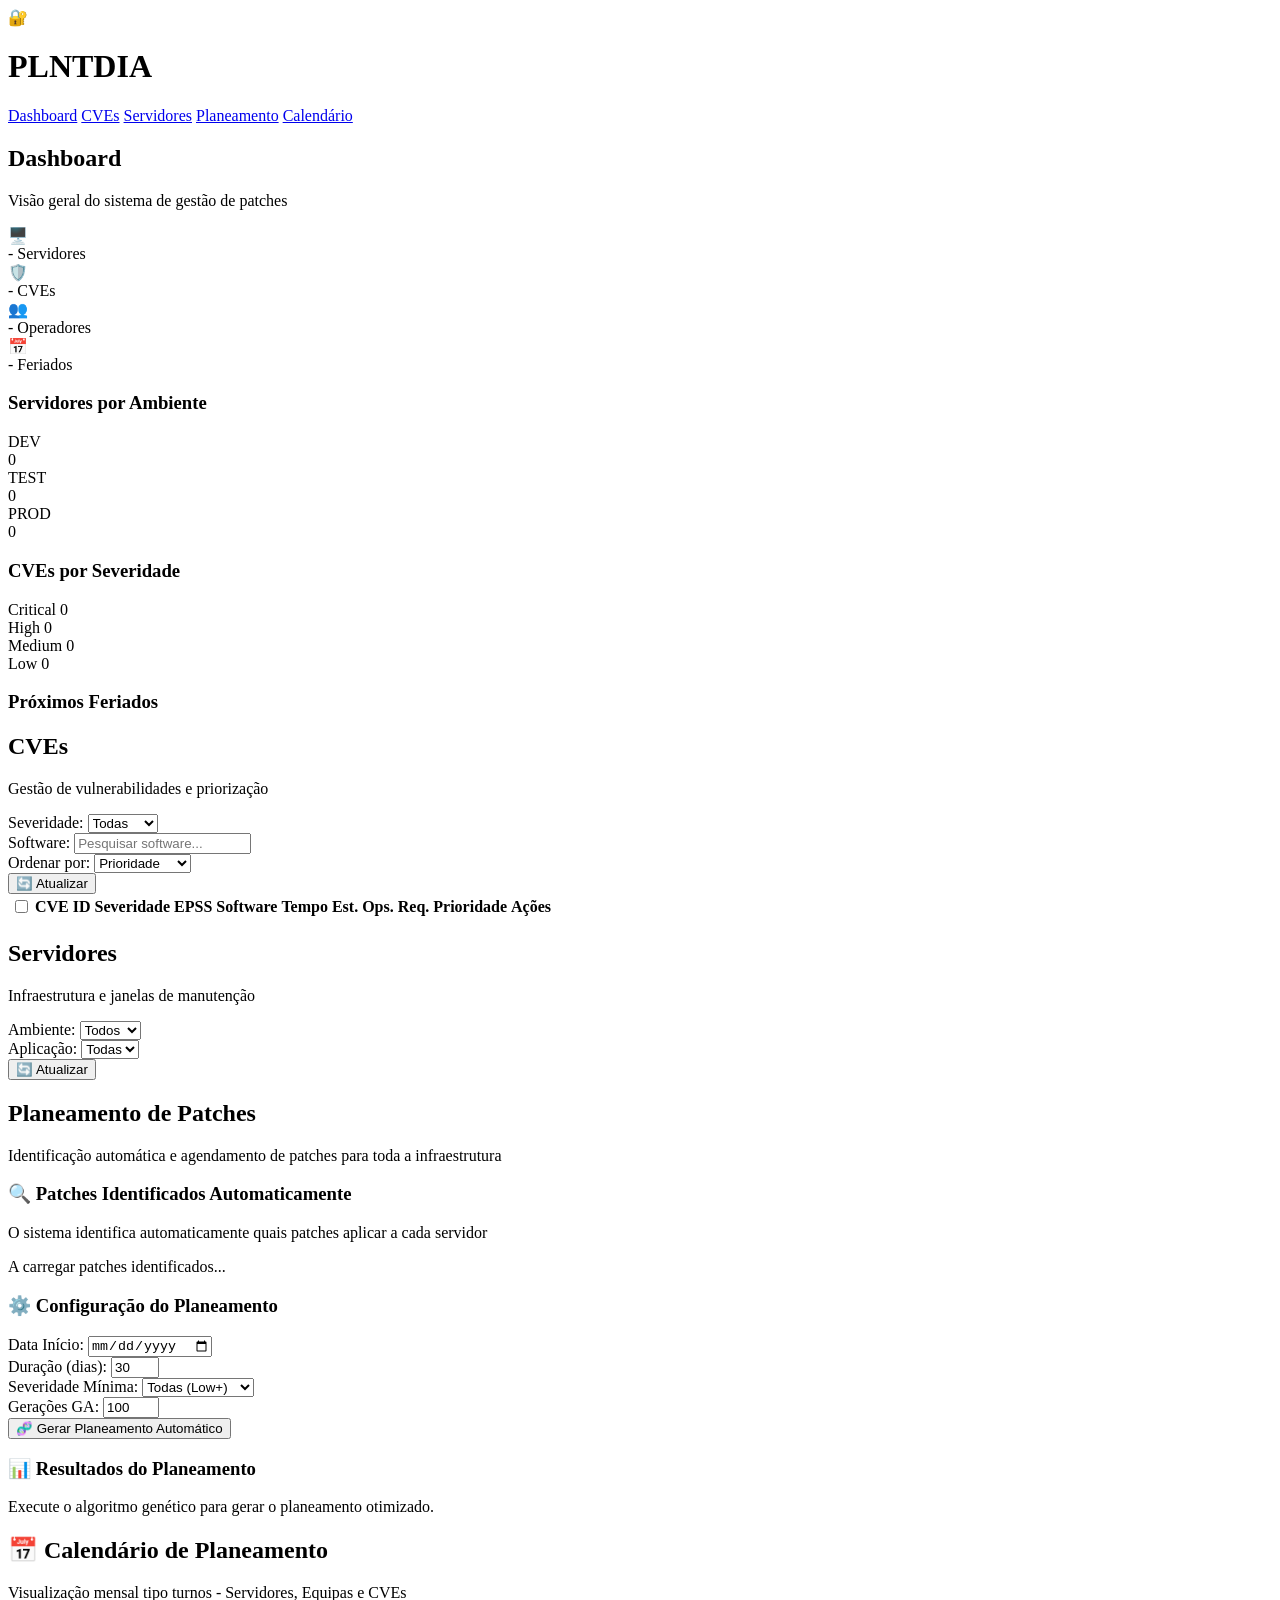
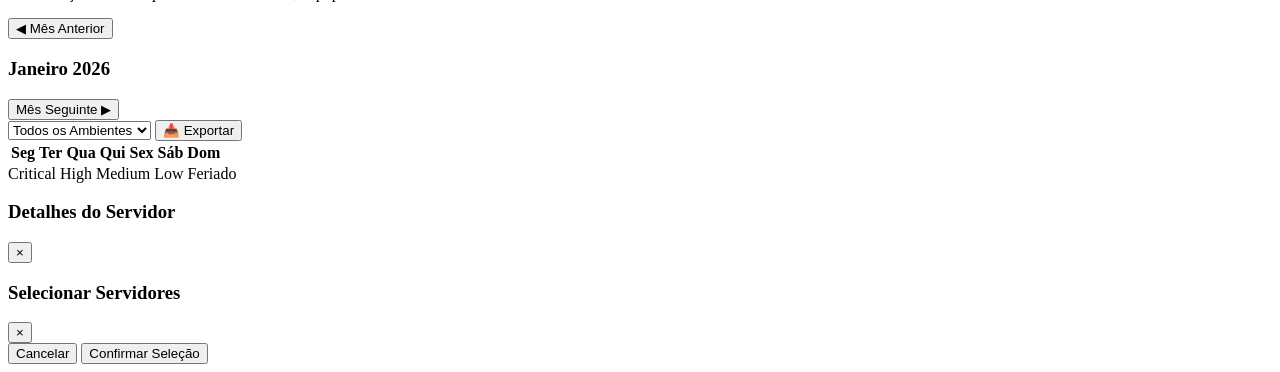
==== PLNTDIA/templates/index.html @ bb97cc93 "feat: Dashboard web com CVEs reais do dataset - Implementado carregamento de CVEs do merged_cve_data" ====
<!DOCTYPE html>
<html lang="pt">
<head>
    <meta charset="UTF-8">
    <meta name="viewport" content="width=device-width, initial-scale=1.0">
    <title>PLNTDIA - Gestão de Patches</title>
    <link rel="stylesheet" href="/static/css/style.css">
    <link href="https://fonts.googleapis.com/css2?family=Inter:wght@300;400;500;600;700&display=swap" rel="stylesheet">
</head>
<body>
    <header class="header">
        <div class="header-content">
            <div class="logo">
                <span class="logo-icon">🔐</span>
                <h1>PLNTDIA</h1>
            </div>
            <nav class="nav">
                <a href="#" class="nav-item active" data-tab="dashboard">Dashboard</a>
                <a href="#" class="nav-item" data-tab="cves">CVEs</a>
                <a href="#" class="nav-item" data-tab="servers">Servidores</a>
                <a href="#" class="nav-item" data-tab="schedule">Planeamento</a>
                <a href="#" class="nav-item" data-tab="calendar">Calendário</a>
            </nav>
        </div>
    </header>

    <main class="main-content">
        <!-- Dashboard Tab -->
        <section id="dashboard" class="tab-content active">
            <div class="page-header">
                <h2>Dashboard</h2>
                <p>Visão geral do sistema de gestão de patches</p>
            </div>
            
            <div class="stats-grid">
                <div class="stat-card">
                    <div class="stat-icon servers">🖥️</div>
                    <div class="stat-info">
                        <span class="stat-value" id="total-servers">-</span>
                        <span class="stat-label">Servidores</span>
                    </div>
                </div>
                <div class="stat-card">
                    <div class="stat-icon cves">🛡️</div>
                    <div class="stat-info">
                        <span class="stat-value" id="total-cves">-</span>
                        <span class="stat-label">CVEs</span>
                    </div>
                </div>
                <div class="stat-card">
                    <div class="stat-icon workers">👥</div>
                    <div class="stat-info">
                        <span class="stat-value" id="total-workers">-</span>
                        <span class="stat-label">Operadores</span>
                    </div>
                </div>
                <div class="stat-card">
                    <div class="stat-icon holidays">📅</div>
                    <div class="stat-info">
                        <span class="stat-value" id="total-holidays">-</span>
                        <span class="stat-label">Feriados</span>
                    </div>
                </div>
            </div>

            <div class="dashboard-grid">
                <div class="card">
                    <h3>Servidores por Ambiente</h3>
                    <div class="env-chart" id="env-chart">
                        <div class="env-bar dev">
                            <span class="env-label">DEV</span>
                            <div class="bar-container">
                                <div class="bar" id="dev-bar"></div>
                            </div>
                            <span class="env-count" id="dev-count">0</span>
                        </div>
                        <div class="env-bar test">
                            <span class="env-label">TEST</span>
                            <div class="bar-container">
                                <div class="bar" id="test-bar"></div>
                            </div>
                            <span class="env-count" id="test-count">0</span>
                        </div>
                        <div class="env-bar prod">
                            <span class="env-label">PROD</span>
                            <div class="bar-container">
                                <div class="bar" id="prod-bar"></div>
                            </div>
                            <span class="env-count" id="prod-count">0</span>
                        </div>
                    </div>
                </div>

                <div class="card">
                    <h3>CVEs por Severidade</h3>
                    <div class="severity-chart" id="severity-chart">
                        <div class="severity-item critical">
                            <span class="severity-badge">Critical</span>
                            <span class="severity-count" id="critical-count">0</span>
                        </div>
                        <div class="severity-item high">
                            <span class="severity-badge">High</span>
                            <span class="severity-count" id="high-count">0</span>
                        </div>
                        <div class="severity-item medium">
                            <span class="severity-badge">Medium</span>
                            <span class="severity-count" id="medium-count">0</span>
                        </div>
                        <div class="severity-item low">
                            <span class="severity-badge">Low</span>
                            <span class="severity-count" id="low-count">0</span>
                        </div>
                    </div>
                </div>

                <div class="card full-width">
                    <h3>Próximos Feriados</h3>
                    <div class="holidays-list" id="holidays-list">
                        <!-- Populated by JavaScript -->
                    </div>
                </div>
            </div>
        </section>

        <!-- CVEs Tab -->
        <section id="cves" class="tab-content">
            <div class="page-header">
                <h2>CVEs</h2>
                <p>Gestão de vulnerabilidades e priorização</p>
            </div>

            <div class="filters-bar">
                <div class="filter-group">
                    <label>Severidade:</label>
                    <select id="cve-severity-filter">
                        <option value="">Todas</option>
                        <option value="Critical">Critical</option>
                        <option value="High">High</option>
                        <option value="Medium">Medium</option>
                        <option value="Low">Low</option>
                    </select>
                </div>
                <div class="filter-group">
                    <label>Software:</label>
                    <input type="text" id="cve-software-filter" placeholder="Pesquisar software...">
                </div>
                <div class="filter-group">
                    <label>Ordenar por:</label>
                    <select id="cve-sort">
                        <option value="priority">Prioridade</option>
                        <option value="severity">Severidade</option>
                        <option value="epss">EPSS Score</option>
                    </select>
                </div>
                <button class="btn btn-secondary" id="refresh-cves">🔄 Atualizar</button>
            </div>

            <div class="cve-table-container">
                <table class="data-table" id="cve-table">
                    <thead>
                        <tr>
                            <th><input type="checkbox" id="select-all-cves"></th>
                            <th>CVE ID</th>
                            <th>Severidade</th>
                            <th>EPSS</th>
                            <th>Software</th>
                            <th>Tempo Est.</th>
                            <th>Ops. Req.</th>
                            <th>Prioridade</th>
                            <th>Ações</th>
                        </tr>
                    </thead>
                    <tbody id="cve-table-body">
                        <!-- Populated by JavaScript -->
                    </tbody>
                </table>
            </div>
        </section>

        <!-- Servers Tab -->
        <section id="servers" class="tab-content">
            <div class="page-header">
                <h2>Servidores</h2>
                <p>Infraestrutura e janelas de manutenção</p>
            </div>

            <div class="filters-bar">
                <div class="filter-group">
                    <label>Ambiente:</label>
                    <select id="server-env-filter">
                        <option value="">Todos</option>
                        <option value="DEV">DEV</option>
                        <option value="TEST">TEST</option>
                        <option value="PROD">PROD</option>
                    </select>
                </div>
                <div class="filter-group">
                    <label>Aplicação:</label>
                    <select id="server-app-filter">
                        <option value="">Todas</option>
                        <!-- Populated by JavaScript -->
                    </select>
                </div>
                <button class="btn btn-secondary" id="refresh-servers">🔄 Atualizar</button>
            </div>

            <div class="servers-grid" id="servers-grid">
                <!-- Populated by JavaScript -->
            </div>
        </section>

        <!-- Schedule Tab -->
        <section id="schedule" class="tab-content">
            <div class="page-header">
                <h2>Planeamento de Patches</h2>
                <p>Identificação automática e agendamento de patches para toda a infraestrutura</p>
            </div>

            <div class="schedule-layout">
                <div class="card selection-panel">
                    <h3>🔍 Patches Identificados Automaticamente</h3>
                    <p class="subtitle">O sistema identifica automaticamente quais patches aplicar a cada servidor</p>
                    
                    <div class="auto-patches-summary" id="auto-patches-summary">
                        <div class="loading-indicator">A carregar patches identificados...</div>
                    </div>
                    
                    <div class="patches-list-container" id="patches-list-container">
                        <!-- Auto-filled with recommended patches -->
                    </div>
                    
                    <h3>⚙️ Configuração do Planeamento</h3>
                    <div class="config-form">
                        <div class="form-group">
                            <label>Data Início:</label>
                            <input type="date" id="plan-start-date">
                        </div>
                        <div class="form-group">
                            <label>Duração (dias):</label>
                            <input type="number" id="plan-days" value="30" min="7" max="90">
                        </div>
                        <div class="form-group">
                            <label>Severidade Mínima:</label>
                            <select id="plan-min-severity">
                                <option value="Low">Todas (Low+)</option>
                                <option value="Medium">Medium+</option>
                                <option value="High">High+</option>
                                <option value="Critical">Apenas Critical</option>
                            </select>
                        </div>
                        <div class="form-group">
                            <label>Gerações GA:</label>
                            <input type="number" id="plan-generations" value="100" min="50" max="500">
                        </div>
                    </div>

                    <button class="btn btn-primary btn-large" id="auto-generate-plan">
                        🧬 Gerar Planeamento Automático
                    </button>
                </div>

                <div class="card results-panel">
                    <h3>📊 Resultados do Planeamento</h3>
                    <div class="plan-results" id="plan-results">
                        <p class="empty-state">Execute o algoritmo genético para gerar o planeamento otimizado.</p>
                    </div>
                </div>
            </div>
        </section>

        <!-- Calendar Tab -->
        <section id="calendar" class="tab-content">
            <div class="page-header">
                <h2>📅 Calendário de Planeamento</h2>
                <p>Visualização mensal tipo turnos - Servidores, Equipas e CVEs</p>
            </div>

            <div class="calendar-toolbar">
                <div class="calendar-nav">
                    <button class="btn btn-secondary" id="prev-month">◀ Mês Anterior</button>
                    <h3 id="calendar-month-title">Janeiro 2026</h3>
                    <button class="btn btn-secondary" id="next-month">Mês Seguinte ▶</button>
                </div>
                <div class="calendar-filters">
                    <select id="calendar-env-filter">
                        <option value="">Todos os Ambientes</option>
                        <option value="DEV">DEV</option>
                        <option value="TEST">TEST</option>
                        <option value="PROD">PROD</option>
                    </select>
                    <button class="btn btn-primary" id="export-calendar">📥 Exportar</button>
                </div>
            </div>

            <div class="monthly-calendar-container">
                <table class="monthly-calendar" id="monthly-calendar">
                    <thead>
                        <tr>
                            <th>Seg</th>
                            <th>Ter</th>
                            <th>Qua</th>
                            <th>Qui</th>
                            <th>Sex</th>
                            <th class="weekend">Sáb</th>
                            <th class="weekend">Dom</th>
                        </tr>
                    </thead>
                    <tbody id="calendar-body">
                        <!-- Calendar cells populated by JavaScript -->
                    </tbody>
                </table>
            </div>

            <div class="calendar-legend">
                <span class="legend-item"><span class="legend-color critical"></span> Critical</span>
                <span class="legend-item"><span class="legend-color high"></span> High</span>
                <span class="legend-item"><span class="legend-color medium"></span> Medium</span>
                <span class="legend-item"><span class="legend-color low"></span> Low</span>
                <span class="legend-item"><span class="legend-color holiday"></span> Feriado</span>
            </div>

            <!-- Day Detail Panel -->
            <div class="day-detail-panel" id="day-detail-panel" style="display: none;">
                <div class="day-detail-header">
                    <h3 id="day-detail-title">Detalhes do Dia</h3>
                    <button class="btn btn-secondary" id="close-day-detail">✕</button>
                </div>
                <div class="day-detail-content" id="day-detail-content">
                    <!-- Day details populated by JavaScript -->
                </div>
            </div>
        </section>
    </main>

    <!-- Server Detail Modal -->
    <div class="modal" id="server-modal">
        <div class="modal-content">
            <div class="modal-header">
                <h3 id="modal-server-title">Detalhes do Servidor</h3>
                <button class="modal-close">&times;</button>
            </div>
            <div class="modal-body" id="modal-server-body">
                <!-- Populated by JavaScript -->
            </div>
        </div>
    </div>

    <!-- CVE Selection Modal -->
    <div class="modal" id="cve-servers-modal">
        <div class="modal-content modal-large">
            <div class="modal-header">
                <h3 id="modal-cve-title">Selecionar Servidores</h3>
                <button class="modal-close">&times;</button>
            </div>
            <div class="modal-body" id="modal-cve-body">
                <!-- Populated by JavaScript -->
            </div>
            <div class="modal-footer">
                <button class="btn btn-secondary modal-close">Cancelar</button>
                <button class="btn btn-primary" id="confirm-server-selection">Confirmar Seleção</button>
            </div>
        </div>
    </div>

    <script src="/static/js/app.js"></script>
</body>
</html>
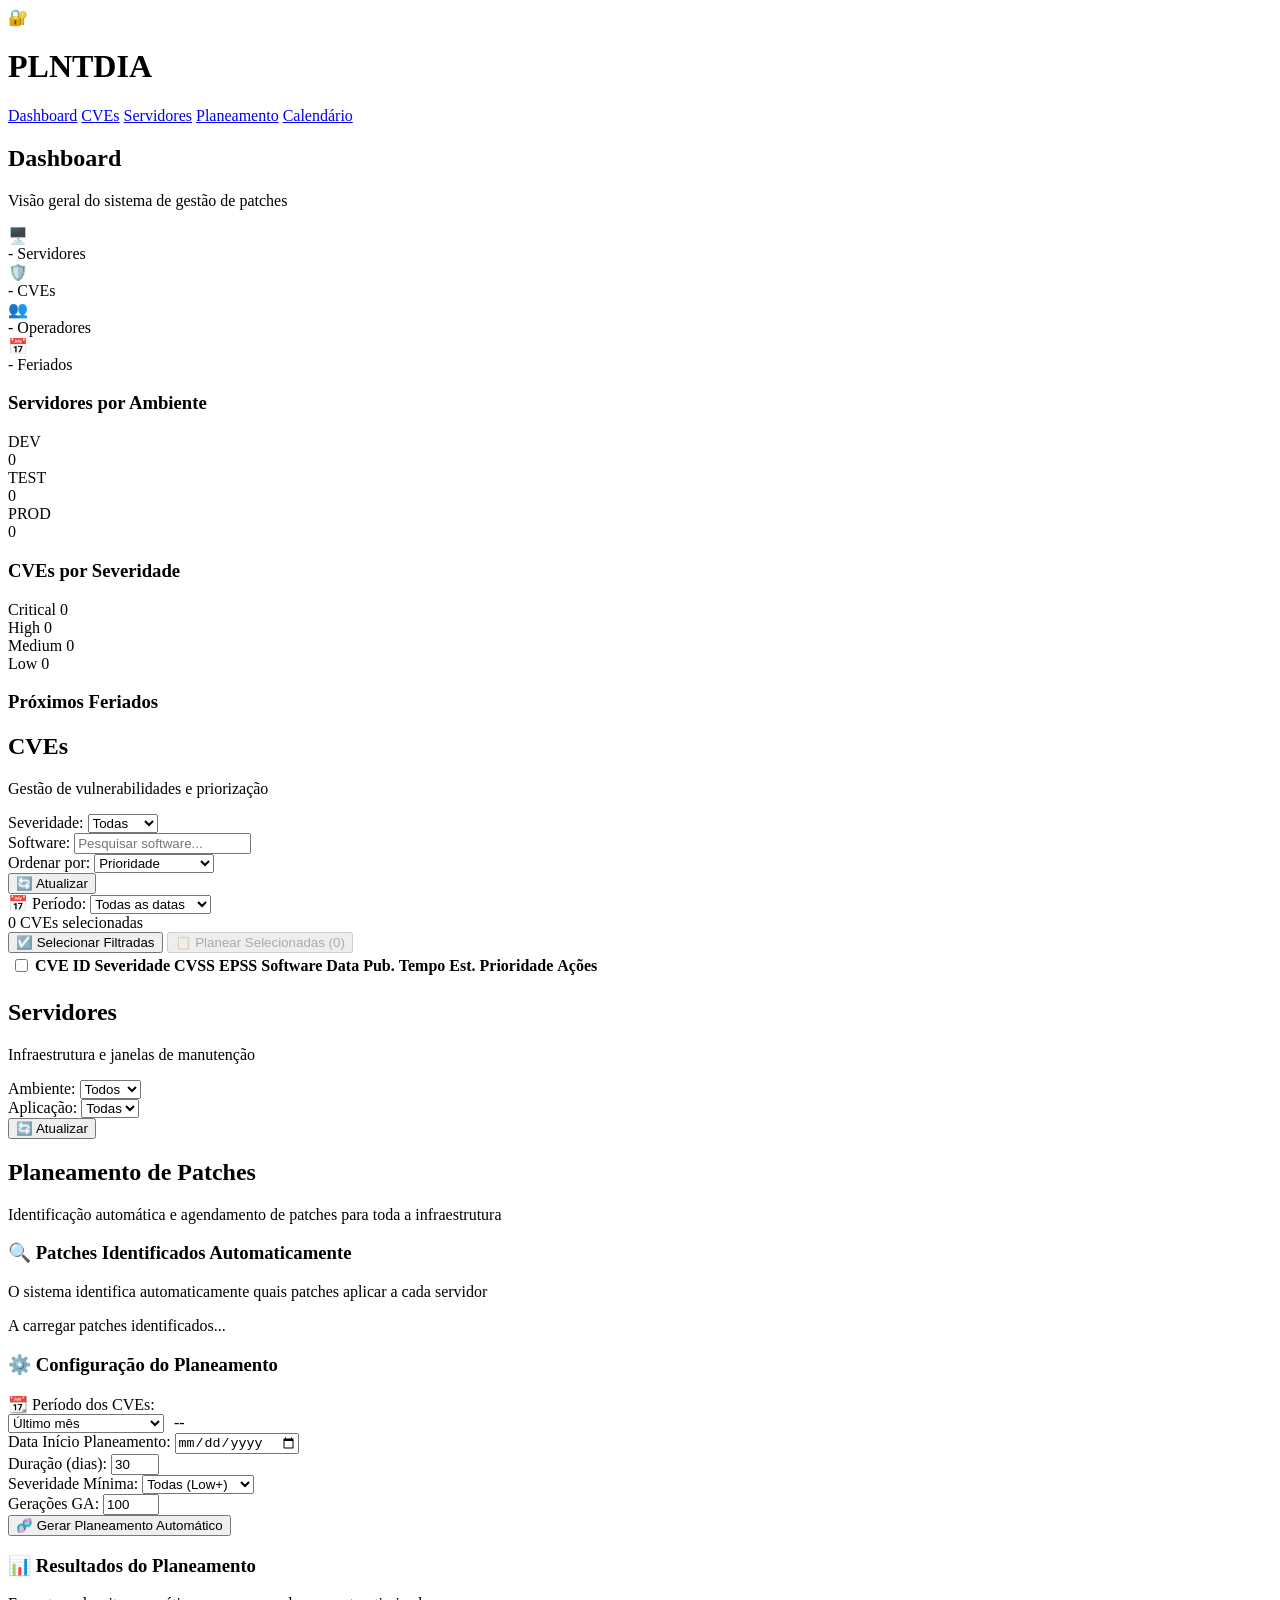
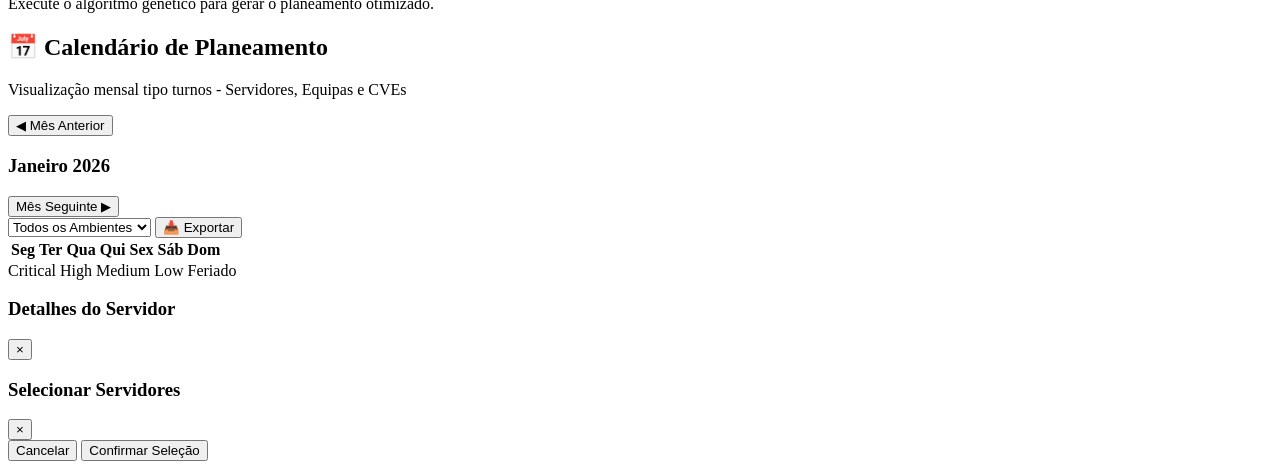
==== commit b8d7f5f9: "feat: adicionar turnos noturnos para workers on-call todos os dias - Corrigido problema onde planeam" ====
--- a/PLNTDIA/templates/index.html
+++ b/PLNTDIA/templates/index.html
@@ -129,7 +129,7 @@
                 <p>Gestão de vulnerabilidades e priorização</p>
             </div>
 
-            <div class="filters-bar">
+            <div class="filters-bar cve-filters">
                 <div class="filter-group">
                     <label>Severidade:</label>
                     <select id="cve-severity-filter">
@@ -150,9 +150,38 @@
                         <option value="priority">Prioridade</option>
                         <option value="severity">Severidade</option>
                         <option value="epss">EPSS Score</option>
+                        <option value="date">Data Publicação</option>
                     </select>
                 </div>
                 <button class="btn btn-secondary" id="refresh-cves">🔄 Atualizar</button>
+            </div>
+            
+            <div class="filters-bar cve-date-filters">
+                <div class="filter-group">
+                    <label>📅 Período:</label>
+                    <select id="cve-date-period">
+                        <option value="">Todas as datas</option>
+                        <option value="7">Última semana</option>
+                        <option value="30">Último mês</option>
+                        <option value="90">Últimos 3 meses</option>
+                        <option value="180">Últimos 6 meses</option>
+                        <option value="365">Último ano</option>
+                        <option value="custom">Personalizado</option>
+                    </select>
+                </div>
+                <div class="filter-group date-range-group" id="cve-custom-date-range" style="display: none;">
+                    <label>De:</label>
+                    <input type="date" id="cve-date-from">
+                    <label>Até:</label>
+                    <input type="date" id="cve-date-to">
+                </div>
+                <div class="filter-group">
+                    <span class="cve-filter-count" id="cve-filter-count">0 CVEs selecionadas</span>
+                </div>
+                <div class="filter-actions">
+                    <button class="btn btn-secondary" id="select-filtered-cves" title="Selecionar todas CVEs filtradas">☑️ Selecionar Filtradas</button>
+                    <button class="btn btn-primary" id="plan-selected-cves" disabled title="Criar planeamento com CVEs selecionadas">📋 Planear Selecionadas (<span id="selected-cve-count">0</span>)</button>
+                </div>
             </div>
 
             <div class="cve-table-container">
@@ -162,10 +191,11 @@
                             <th><input type="checkbox" id="select-all-cves"></th>
                             <th>CVE ID</th>
                             <th>Severidade</th>
+                            <th>CVSS</th>
                             <th>EPSS</th>
                             <th>Software</th>
+                            <th>Data Pub.</th>
                             <th>Tempo Est.</th>
-                            <th>Ops. Req.</th>
                             <th>Prioridade</th>
                             <th>Ações</th>
                         </tr>
@@ -175,6 +205,23 @@
                     </tbody>
                 </table>
             </div>
+            
+            <!-- Modal para selecionar servidores para planeamento -->
+            <div id="plan-servers-modal" class="modal" style="display: none;">
+                <div class="modal-content modal-lg">
+                    <div class="modal-header">
+                        <h3>📋 Criar Planeamento de Patches</h3>
+                        <button class="modal-close" onclick="closePlanServersModal()">&times;</button>
+                    </div>
+                    <div class="modal-body" id="plan-servers-body">
+                        <!-- Populated by JavaScript -->
+                    </div>
+                    <div class="modal-footer">
+                        <button class="btn btn-secondary" onclick="closePlanServersModal()">Cancelar</button>
+                        <button class="btn btn-primary" id="confirm-plan-btn" onclick="executePlanFromCVEs()">🚀 Gerar Planeamento</button>
+                    </div>
+                </div>
+            </div>
         </section>
 
         <!-- Servers Tab -->
@@ -232,7 +279,28 @@
                     <h3>⚙️ Configuração do Planeamento</h3>
                     <div class="config-form">
                         <div class="form-group">
-                            <label>Data Início:</label>
+                            <label>📆 Período dos CVEs:</label>
+                            <div style="display: flex; align-items: center; gap: 10px;">
+                                <select id="plan-cve-period">
+                                    <option value="all">Todos os CVEs</option>
+                                    <option value="7">Última semana</option>
+                                    <option value="30" selected>Último mês</option>
+                                    <option value="90">Últimos 3 meses</option>
+                                    <option value="180">Últimos 6 meses</option>
+                                    <option value="365">Último ano</option>
+                                    <option value="custom">Período personalizado</option>
+                                </select>
+                                <span id="period-patch-count" class="period-indicator">--</span>
+                            </div>
+                        </div>
+                        <div class="form-group date-range-group" id="custom-date-range" style="display: none;">
+                            <label>De:</label>
+                            <input type="date" id="plan-cve-from-date">
+                            <label>Até:</label>
+                            <input type="date" id="plan-cve-to-date">
+                        </div>
+                        <div class="form-group">
+                            <label>Data Início Planeamento:</label>
                             <input type="date" id="plan-start-date">
                         </div>
                         <div class="form-group">
